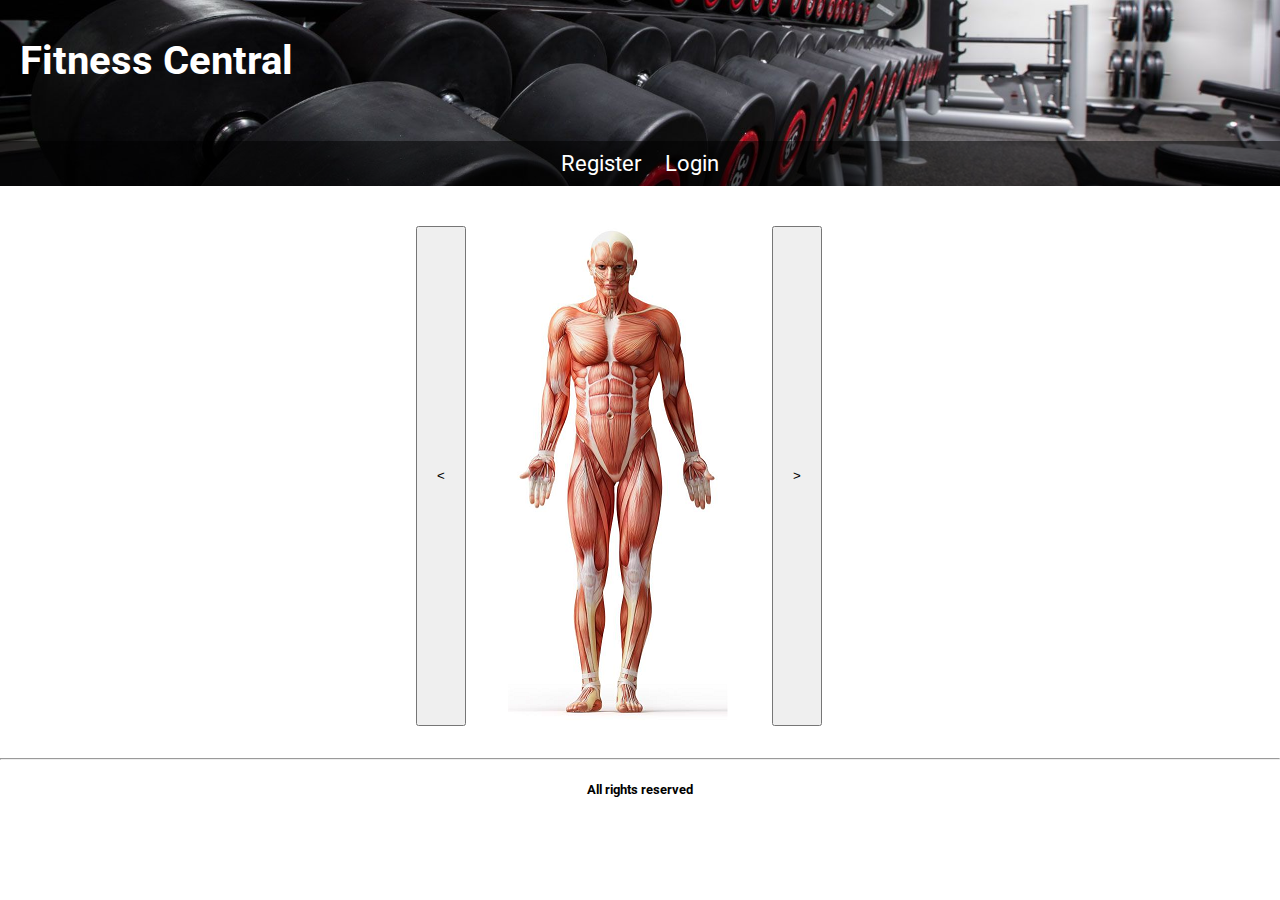
==== index.html @ a98a4786 "Initial" ====
<!DOCTYPE html>
<html>
    
    <meta charset="utf-8">
    
    <head>
        
        <script type="text/javascript" src="index.js"></script>
        <link href="https://fonts.googleapis.com/css?family=Roboto" rel="stylesheet">
        <link href="index.css" rel="stylesheet">
        
        <title>Fitness Central</title>
        
    </head>
       
    <body>
        <!-- header area with navigation bar and the background image and name of the website -->
        <header>
            <h1>Fitness Central</h1>  
            
            <!-- Navigation bar, add more after the last li -->
            <ul>
                <li><a class="nav_bar" href="#">Register</a></li>
                <li><a class="nav_bar" href="#">Login</a></li>
            </ul>
        </header>    
    
        <!-- Image mapping of the front muscle anatomy image -->
        <map id="front_anatomy" name="front">
            <area shape="poly" onclick="chest()" href="#" name="l_chest" coords="58,98, 75,91, 94,93, 100,126, 93,139, 78,142, 64,132">
            <area shape="poly" onclick="chest()" href="#" name="r_chest" coords="113,91, 143,96, 147,124, 133,140, 110,136, 105,116">
            <area shape="poly" href="#" name="l_shrug" coords="68,79, 89,71, 91,89">
            <area shape="poly" href="#" name="r_shrug" coords="121,72, 144,81, 116,89">
            <area shape="poly" href="#" name="l_shoulder" coords="73,91, 63,82, 53,81, 46,86, 39,99, 40,111, 57,109, 56,95">
            <area shape="poly" href="#" name="r_shoulder" coords="126,89, 142,82, 161,85, 171,98, 173,114, 155,113, 151,98">
            <area shape="poly" href="#" name="l_arm" coords="41,129, 55,116, 63,135, 62,176, 60,195,42,227, 31,223, 34,171">
            <area shape="poly" href="#" name="r_arm" coords="160,123, 152,146, 154,177, 160,198, 177,229, 190,224, 185,175, 177,157, 175,128">
            <area shape="poly" href="#" name="l_leg" coords="74,233, 56,274, 68,334, 68,363, 64,395, 74,448, 90,450, 99,398, 95,376, 96,367, 101,340, 104,308, 105,264">
            <area shape="poly" href="#" name="r_leg" coords="134,229, 155,267, 145,330, 141,358, 145,388, 130,448, 113,443, 110,389, 114,369, 114,359, 111,338, 110,307, 110,265">
            <area shape="poly" onclick="core()" href="#" name="core_front" coords="64,156, 82,141, 102,138, 123,143, 144,159, 146,202, 122,233, 90,234, 65,206">
        </map>
        
        <!-- Image mapping for the back muscle anatomy image -->
        <map id="back_anatomy" name="back">
            <area shape="poly" href="#" name="upperback" coords="69,95, 113,89, 157,102, 151,156, 75,164">
            <area shape="poly" href="#" name="lowerback" coords="78,176, 111,171, 150,180, 150,206, 109,222, 76,202">
            
        </map>
        
        <!-- Content between header and footer -->
        <div class="musc_anatomy">
            <center>
            <table>
                <tr>
                    <td><input type="button" value="<" onmouseover="butt_rot()"></td>
                    <!-- default is set to fornt muscle anatomy image -->
                    <td id="image"><img src="muscle_front_final.png" usemap="#front"></td> 
                    <td><input type="button" value=">" onmouseover="butt_rot()"></td>
                    <td class="info"><h2 id="info_head"></h2><p id="info"></p><br><p id="butt_container"></p></td>
                </tr>
            </table>
            </center>
        </div>
        
        <!-- The footer -->
        <footer>
            <hr>
            <h5>All rights reserved</h5>
        </footer>
        
    </body>
    
</html>
---- index.css ----
header{
                color: white;
                text-align: left;
                background: url("img1.jpg");
                background-position: center;
                background-size: cover;
                padding: 10px 0px 0px 0px;
                margin: 0px;
            }
            a{
                color: white;
                text-decoration: none;
            }
            .nav_bar{
                color: white;
                text-decoration: none;
            }
            body{
                margin: 0px;
                padding: 0px;
                text-align: center;
                font-family: 'Roboto', sans-serif;
            }
            h1{
                padding-left: 20px;
                font-size: 40px;
                padding-bottom: 30px;
            }
            li{
                font-size: 22px;
                padding: 10px;
                display: inline;
            }
            li:hover{
                background: red;
            }
            ul{
                text-align: center;
                padding: 10px;
                background: rgba(0,0,0,0.5);
            }
            td{
                padding: 20px;
            }
            input{
                width: 50px;
                height: 500px;
            }
            .info{
                text-align: left;
                height: 500px;
            }
            #info_head{
                color: coral;
                padding-bottom: 0px;
                padding-left: 0px;
                font-size: 30px;
            }
            #butt{
                color: black;
                padding: 10px 40px 10px 40px;
                background-color: coral;
                border-color: coral;
                border-radius: 2px;
                border-width: 1px;
                border-style: solid;
            }
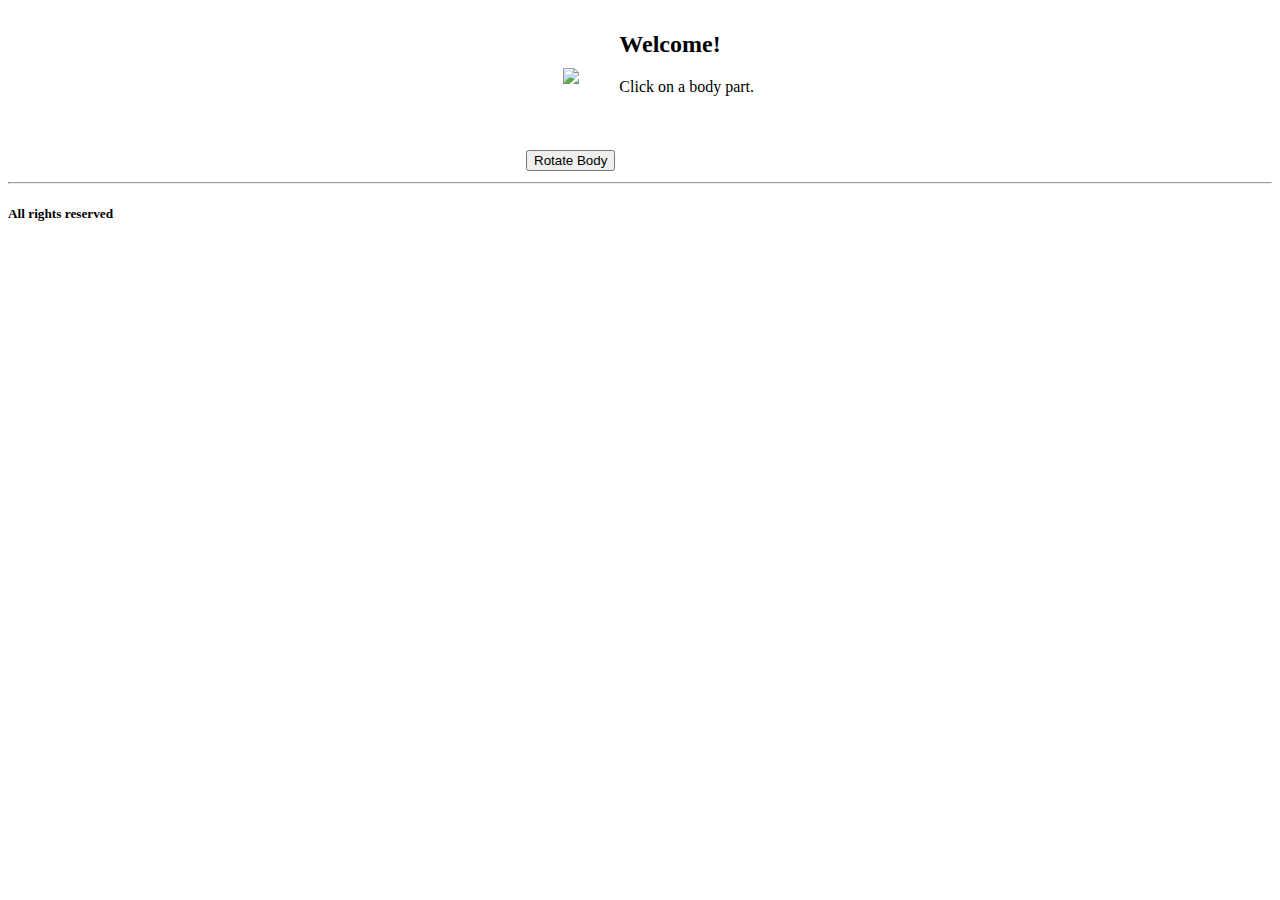
==== commit a4d51012: "few more additions, login is successful" ====
--- a/index.html
+++ b/index.html
@@ -5,62 +5,81 @@
     
     <head>
         
-        <script type="text/javascript" src="index.js"></script>
+        <script type="text/javascript" src="js/index.js"></script>
+        <script src="https://code.jquery.com/jquery-3.1.1.js" integrity="sha256-16cdPddA6VdVInumRGo6IbivbERE8p7CQR3HzTBuELA=" crossorigin="anonymous"></script>
+        <script src="js/jquery.maphilight.min.js"></script>
+        <script src="js/sahil.js"></script>
+        
+        <script type="text/javascript">
+        $(function () {
+                $('.map').maphilight();
+        });
+        </script>    
+        
         <link href="https://fonts.googleapis.com/css?family=Roboto" rel="stylesheet">
-        <link href="index.css" rel="stylesheet">
+        <link href="css/index.css" rel="stylesheet">
         
         <title>Fitness Central</title>
         
     </head>
        
     <body>
-        <!-- header area with navigation bar and the background image and name of the website -->
-        <header>
-            <h1>Fitness Central</h1>  
-            
-            <!-- Navigation bar, add more after the last li -->
-            <ul>
-                <li><a class="nav_bar" href="#">Register</a></li>
-                <li><a class="nav_bar" href="#">Login</a></li>
-            </ul>
+        <!-- header area with navigation bar and the background image and name of the website 
+        Will be loaded by JS-->
+        <header id = 'header1'>
         </header>    
     
-        <!-- Image mapping of the front muscle anatomy image -->
-        <map id="front_anatomy" name="front">
-            <area shape="poly" onclick="chest()" href="#" name="l_chest" coords="58,98, 75,91, 94,93, 100,126, 93,139, 78,142, 64,132">
-            <area shape="poly" onclick="chest()" href="#" name="r_chest" coords="113,91, 143,96, 147,124, 133,140, 110,136, 105,116">
-            <area shape="poly" href="#" name="l_shrug" coords="68,79, 89,71, 91,89">
-            <area shape="poly" href="#" name="r_shrug" coords="121,72, 144,81, 116,89">
-            <area shape="poly" href="#" name="l_shoulder" coords="73,91, 63,82, 53,81, 46,86, 39,99, 40,111, 57,109, 56,95">
-            <area shape="poly" href="#" name="r_shoulder" coords="126,89, 142,82, 161,85, 171,98, 173,114, 155,113, 151,98">
-            <area shape="poly" href="#" name="l_arm" coords="41,129, 55,116, 63,135, 62,176, 60,195,42,227, 31,223, 34,171">
-            <area shape="poly" href="#" name="r_arm" coords="160,123, 152,146, 154,177, 160,198, 177,229, 190,224, 185,175, 177,157, 175,128">
-            <area shape="poly" href="#" name="l_leg" coords="74,233, 56,274, 68,334, 68,363, 64,395, 74,448, 90,450, 99,398, 95,376, 96,367, 101,340, 104,308, 105,264">
-            <area shape="poly" href="#" name="r_leg" coords="134,229, 155,267, 145,330, 141,358, 145,388, 130,448, 113,443, 110,389, 114,369, 114,359, 111,338, 110,307, 110,265">
-            <area shape="poly" onclick="core()" href="#" name="core_front" coords="64,156, 82,141, 102,138, 123,143, 144,159, 146,202, 122,233, 90,234, 65,206">
+        <!-- Image mapping of the front muscle anatomy image -->        
+        <map name="front" id="front_anatomy">
+            <!--area shape="rect" coords="220,498,222,500" alt="Image Map" style="outline:none;" title="Image Map" href="http://www.image-maps.com/index.php?aff=mapped_users_0" /-->
+            <area href="#" id="Chest" onclick="getInfo(this);" shape="poly" coords="81,90,90,92,98,93,95,99,97,105,99,112,99,119,100,126,99,131,97,134,94,136,91,138,89,139,87,140,83,141,80,141,77,141,75,140,72,138,69,136,67,133,65,131,63,127,61,123,61,119,61,115,61,112,59,109,57,108,58,105,59,103,58,100,61,98,67,94,74,91"/>
+            <area href="#" id="Chest" onclick="getInfo(this);" shape="poly" coords="127,89,127,89,135,93,145,97,151,104,152,111,149,113,148,117,147,123,145,127,142,132,139,135,135,138,131,140,127,141,123,141,120,139,117,140,113,139,109,136,107,133,106,129,105,126,105,121,105,117,107,110,109,105,112,99,112,97,111,95,111,93,119,91"/>
+            <area href="#" id="Core" onclick="getInfo(this);"  shape="poly" coords="144,163,141,149,139,147,136,146,133,144,130,143,127,141,122,141,119,141,114,139,109,138,106,137,97,138,92,140,89,141,85,142,78,144,74,149,70,153,67,157,67,162,68,169,69,176,70,182,69,186,69,193,68,198,67,205,70,213,77,218,83,226,88,232,91,238,95,244,100,250,105,256,111,257,113,252,116,248,118,243,120,238,123,232,125,226,128,222,130,219,133,216,135,212,138,210,140,207,142,205,144,203,144,197,143,192,142,188,141,186,141,182,141,178,141,172"/>
+            <area href="#" id="Legs" onclick="getInfo(this);" shape="poly" coords="74,449,74,444,73,437,72,433,72,428,70,423,69,416,69,411,68,404,67,396,67,389,66,383,67,379,67,373,68,368,68,361,69,354,69,349,69,345,69,339,68,335,68,331,67,327,66,322,64,318,64,312,62,306,62,301,61,296,61,290,59,286,59,282,59,276,59,270,60,266,60,261,60,254,61,250,62,243,64,238,65,232,66,226,68,219,68,215,68,210,75,217,81,225,87,233,91,240,96,248,102,255,107,260,105,270,107,279,106,286,105,293,103,299,103,306,102,313,101,321,100,328,101,336,100,344,99,351,97,356,95,362,95,369,95,376,96,384,97,391,97,398,97,404,96,410,94,416,93,423,92,429,91,435,91,442,90,448"/>
+            <area href="#" id="Legs" onclick="getInfo(this);" shape="poly" coords="111,256,111,260,110,264,109,272,109,281,109,281,109,290,111,299,112,307,112,313,112,319,112,325,111,331,112,338,113,348,113,355,116,362,116,370,114,375,113,382,112,387,112,393,112,400,113,407,114,416,115,425,115,432,115,438,114,443,130,447,130,443,131,439,132,434,133,429,135,424,136,419,138,415,139,410,141,406,142,401,142,396,143,392,144,388,144,388,144,383,144,379,142,373,142,369,142,369,142,365,141,361,142,358,142,351,142,345,142,340,142,335,142,331,144,327,145,322,146,317,147,314,148,308,149,305,150,299,151,295,152,290,152,285,153,281,153,279,153,274,154,269,154,266,153,262,155,258,154,255,153,251,153,246,152,241,151,236,150,231,150,229,149,226,149,222,149,218,147,213,146,209,145,204,140,207,136,212,132,217,129,221,125,225,122,232,121,238,119,244,117,248,114,252"/>
+            <area href="#" id="Shoulders" onclick="getInfo(this);" shape="poly" coords="56,109,56,105,58,100,58,96,63,95,67,94,73,93,77,91,80,89,83,88,90,90,90,85,90,81,90,78,91,74,89,71,84,74,80,76,76,78,72,79,68,80,63,81,59,82,56,84,52,85,50,87,46,90,43,94,42,98,41,104,41,108,41,114,41,118,48,118,51,114"/>
+            <area href="#" id="Shoulders" onclick="getInfo(this);" shape="poly" coords="153,113,153,109,152,106,152,103,150,101,148,98,145,97,141,95,138,94,134,93,131,92,128,90,123,90,119,90,119,85,118,82,119,78,119,75,120,72,120,69,127,73,134,77,141,80,147,81,155,83,162,89,168,95,172,101,173,107,173,113,173,118,169,120,164,120,160,119"/>
+            <area href="#" id="Arms" onclick="getInfo(this);" shape="poly" coords="56,110,53,112,51,116,48,119,46,123,41,125,40,128,39,133,39,138,39,144,39,149,39,156,37,160,36,164,35,168,34,174,34,179,34,184,33,190,34,197,34,201,34,206,34,211,34,216,32,219,32,224,31,229,39,231,46,235,47,232,46,226,47,222,47,218,50,215,52,211,54,205,55,202,57,199,58,195,59,191,60,188,61,184,62,179,62,174,62,170,62,166,62,161,62,157,63,153,63,147,63,142,63,138,63,134,64,128,61,123,59,119"/>
+            <area href="#" id="Arms" onclick="getInfo(this);" shape="poly" coords="153,114,160,120,164,127,168,135,175,132,175,138,176,145,177,151,177,158,179,165,182,172,184,179,185,185,185,190,186,197,186,204,188,210,189,216,190,223,191,230,178,235,177,230,175,227,173,222,171,218,169,213,167,210,165,206,163,201,161,197,160,193,158,188,157,183,156,179,155,172,155,167,154,159,153,156,151,147,151,139,151,134,151,128,151,123"/>
         </map>
         
         <!-- Image mapping for the back muscle anatomy image -->
         <map id="back_anatomy" name="back">
-            <area shape="poly" href="#" name="upperback" coords="69,95, 113,89, 157,102, 151,156, 75,164">
-            <area shape="poly" href="#" name="lowerback" coords="78,176, 111,171, 150,180, 150,206, 109,222, 76,202">
+            <area shape="poly" href="#" id="UpperBack" onclick="getInfo(this);" coords="69,95, 113,89, 157,102, 151,156, 75,164">
+            <area shape="poly" href="#" id="LowerBack" onclick="getInfo(this);" coords="78,176, 111,171, 150,180, 150,206, 109,222, 76,202">
             
         </map>
+        
         
         <!-- Content between header and footer -->
         <div class="musc_anatomy">
             <center>
-            <table>
-                <tr>
-                    <td><input type="button" value="<" onmouseover="butt_rot()"></td>
-                    <!-- default is set to fornt muscle anatomy image -->
-                    <td id="image"><img src="muscle_front_final.png" usemap="#front"></td> 
-                    <td><input type="button" value=">" onmouseover="butt_rot()"></td>
-                    <td class="info"><h2 id="info_head"></h2><p id="info"></p><br><p id="butt_container"></p></td>
+            <table border="0">
+                <tr >
+                    <td id="image" style="text-align: center;"><img src="images/muscle_front_final.png" usemap="#front" class="map"></td> 
+                    
+                    <td class="info" style="text-align: left;"><h2 id="info_head">Welcome!</h2><p id="info">Click on a body part.</p><br><p id="butt_container"></p></td>
+                </tr>
+                <tr>                
+                    <td style="text-align: center;"><input type="button" value="Rotate Body" onClick="onmouse();"></td>
                 </tr>
             </table>
             </center>
         </div>
+        
+        <script>
+            loadHeader('header1');
+            function onmouse()
+            {
+                $(function () {
+                    $('.map').maphilight();
+                });
+                document.getElementById("info_head").innerHTML = "";
+                document.getElementById("info").innerHTML = "";
+                document.getElementById("butt_container").innerHTML = '';
+                butt_rot();
+            }
+        </script>
         
         <!-- The footer -->
         <footer>
